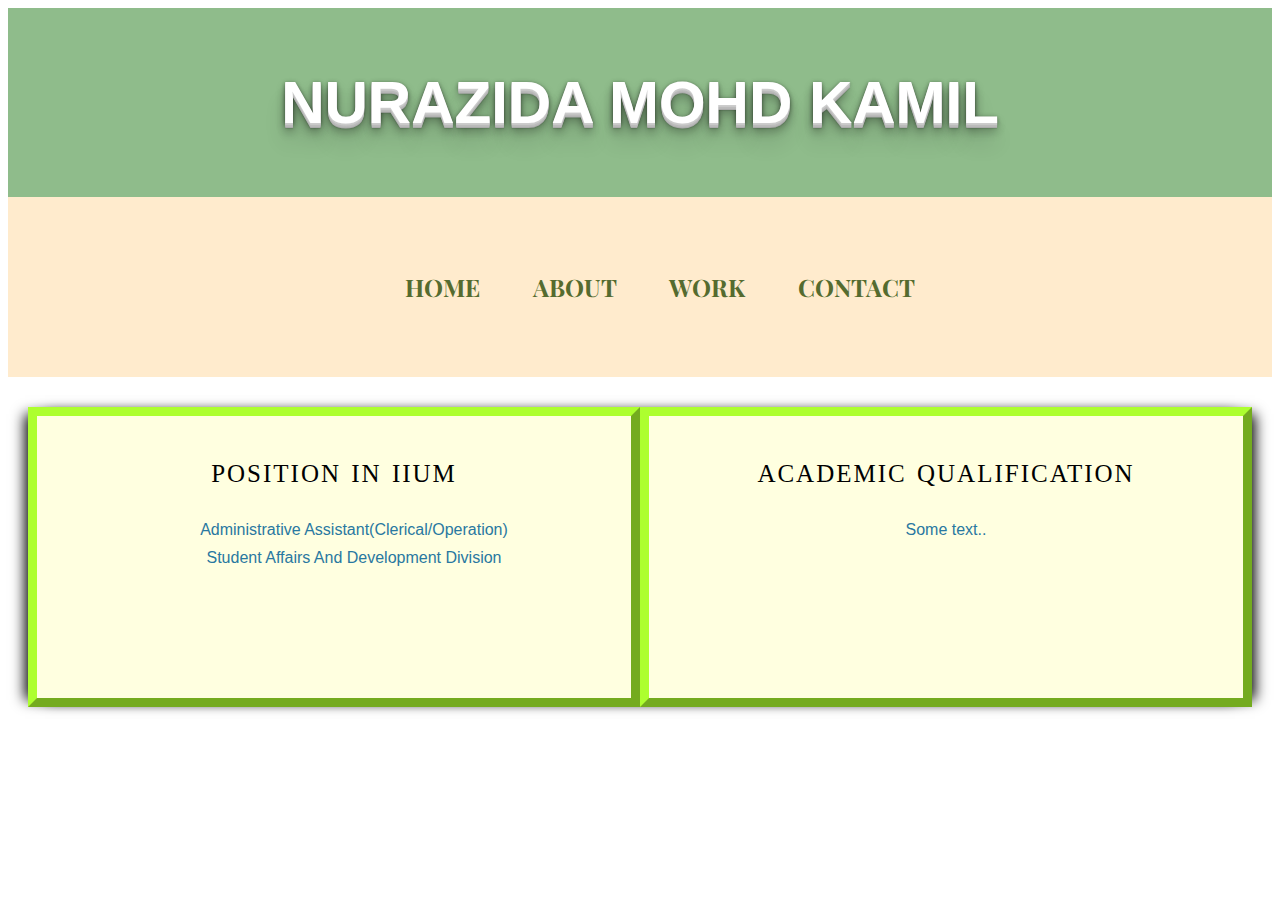
==== about/about.html @ f56c01b3 "Add files via upload" ====
<!DOCTYPE html>
<html lang="en" dir="ltr">
  <head>
    <meta charset="utf-8">
    <title>About</title>
    <link rel="icon" href="about2.png" type="image/gif" sizes="16x16">
    <link href='https://fonts.googleapis.com/css?family=Playfair+Display:700italic,700' rel='stylesheet' type='text/css'>
    <!-- CSS link -->
    <link rel="stylesheet" href="../main.css">

  </head>
  <body>
    <div class="main">
      <h1>NURAZIDA MOHD KAMIL</h1>
    </div>

    <div class="tab">
    		<ul>
    			<li><a href="../index.html">HOME</a></li>
    			<li><a href="about/about.html">ABOUT</a></li>
    			<li><a href="../work/work.html">WORK</a></li>
    			<li><a href="../contact/contact.html">CONTACT</a></li>
    		</ul>
    </div>

    <div class="about-body">

      <div class="row-about">
        <div class="column-about">
          <h4>POSITION IN IIUM</h4>
          <ul>
            <li>Administrative Assistant(Clerical/Operation)</li>
            <li>Student Affairs And Development Division</li>
          </ul>
        </div>

        <div class="column-about">
          <h4>ACADEMIC QUALIFICATION</h4>
          <p>Some text..</p>
        </div>
      </div>


    </div>



  </body>
</html>
---- main.css ----
/* Primary */
*, *::after, *::before {
  box-sizing: border-box;
}
html {
  font-size: 62.5%;
}
body {
  font-size: 1.6rem;
  font-family: sans-serif;
  color: #2978A0;
  /* background-color: #98FB98; */
}
html, body {
  height: 100%;
}
a {
  color: #315659;
  text-decoration: none;
}
/* Main Part */
.main{
  padding: 20px;
  color: #FFFFFF;
  background-color: #8FBC8B;
  font-size: 30px;
  font-family:"Avantgarde, TeX Gyre Adventor, URW Gothic L", sans-serif;
  text-align: center;
  text-shadow: 0 1px 0 #CCCCCC, 0 2px 0 #c9c9c9, 0 3px 0 #bbb, 0 4px 0 #b9b9b9, 0 5px 0 #aaa, 0 6px 1px rgba(0,0,0,.1), 0 0 5px rgba(0,0,0,.1), 0 1px 3px rgba(0,0,0,.3), 0 3px 5px rgba(0,0,0,.2), 0 5px 10px rgba(0,0,0,.25), 0 10px 10px rgba(0,0,0,.2), 0 20px 20px rgba(0,0,0,.15), 10px 3px 2px rgba(206,89,55,0);
}
#main2{
  color: #8B4513;
  text-align: center;
  font-family: Georgia, serif;
  font-size: 30px;
  letter-spacing: 3.2px;
  word-spacing: -4.6px;
  font-weight: 400;
  text-decoration: overline solid rgb(68, 68, 68);
  font-style: normal;
  font-variant: small-caps;
  text-transform: capitalize;
}

/* Navigation Part*/
.tab{
  /* position: absolute; */
  z-index: 1;
  top: 0;
  left: 0;
  height: 20%;
  width: 100%;
  text-align: center;
  display: table;
  overflow: auto;
  background-color: #FFEBCD;
}
.tab li{
  display: inline;
}
.tab ul {
  display: table-cell;
  vertical-align: middle;
  list-style: none;
}
.tab a {
  display: inline-block;
  padding: .4em 1em;
  border-radius: 4px;
  color: #556B2F;
  font-family: "Playfair Display", serif;
  font-size: 2.4rem;
  font-weight: 700;
  -webkit-font-smoothing: antialiased;
  -moz-osx-font-smoothing: grayscale;
}
.tab a:hover {
  color: #FFFFFF;
  background-color: #303e40;
}
hr{width: 50%;}

#title{
  color: #BC8F8F;
  text-align: center;
  font-family: "Palatino Linotype", "Book Antiqua", Palatino, serif;
  font-size: 20px;
  letter-spacing: 3.2px;
  word-spacing: -4.6px;
  font-weight: 400;
  font-style: normal;
  font-variant: small-caps;
  text-transform: uppercase;
}

/* Similarities in About, Contact & Work Page */
.about-body, .contact-body, .work-body{
  margin-bottom: 70px;
  text-align: center;
}
.about-body h4, .contact-body h4, .work-body h4{
  font-family: Georgia, serif;
  font-size: 25px;
  letter-spacing: 2px;
  word-spacing: 2px;
  color: #000000;
  font-weight: 400;
  text-decoration: none;
  font-style: normal;
  font-variant: small-caps;
  text-transform: capitalize;
}


/* About in Home Page */
.about{

}
/* About in About Page */
.about-body{
  text-align: center;
}
.about-body li{
  list-style: none;
  margin: 10px;
}
.row-about{
  margin-top: 30px; margin-left: 20px;margin-right: 20px;
  -webkit-box-shadow: -10px 0px 13px -7px #000000, 10px 0px 13px -7px #000000, 5px 5px 15px -15px rgba(0,0,0,0);
  box-shadow: -10px 0px 13px -7px #000000, 10px 0px 13px -7px #000000, 5px 5px 15px -15px rgba(0,0,0,0);
}
.column-about {
  float: left;
  width: 50%;
  padding: 10px;
  background-color:#FFFFE0;
  border: 9px outset #ADFF2F;
  height: 300px; /* Should be removed. Only for demonstration */
}
.row-about:after {
  content: "";
  display: table;
  clear: both;
}



/* Work */
.work{

}
/* Work in Work Page*/
.work-body{

}
.work-container {
  margin-left: 20%;
  margin-right: auto;
  position: relative;
  width: 50%;
  max-width: 300px;
}
.work-container img {
  display: block;
  width: 100%;
  height: auto;
}
.overlay {
  position: absolute;
  bottom: 0;
  background: rgb(0, 0, 0);
  background: rgba(0, 0, 0, 0.5); /* Black see-through */
  color: #f1f1f1;
  width: 100%;
  transition: .5s ease;
  opacity:0;
  color: white;
  font-size: 20px;
  padding: 20px;
  text-align: center;
}
.work-container:hover .overlay {
  opacity: 1;
}






/* Contact */
.contact{

}
/* Contact in Contact Page*/
.contact-body{

}
.contact-body ul{
  list-style: none;
}
.contact-body li{
  margin: 15px;
  color: #008080;
  font-family: "Palatino Linotype", "Book Antiqua", Palatino, serif;
  font-size: 15px;
  letter-spacing: 2px;
  word-spacing: 2px;
  font-weight: 400;
  text-decoration: none;
  font-style: normal;
  font-variant: normal;
  text-transform: none;
}
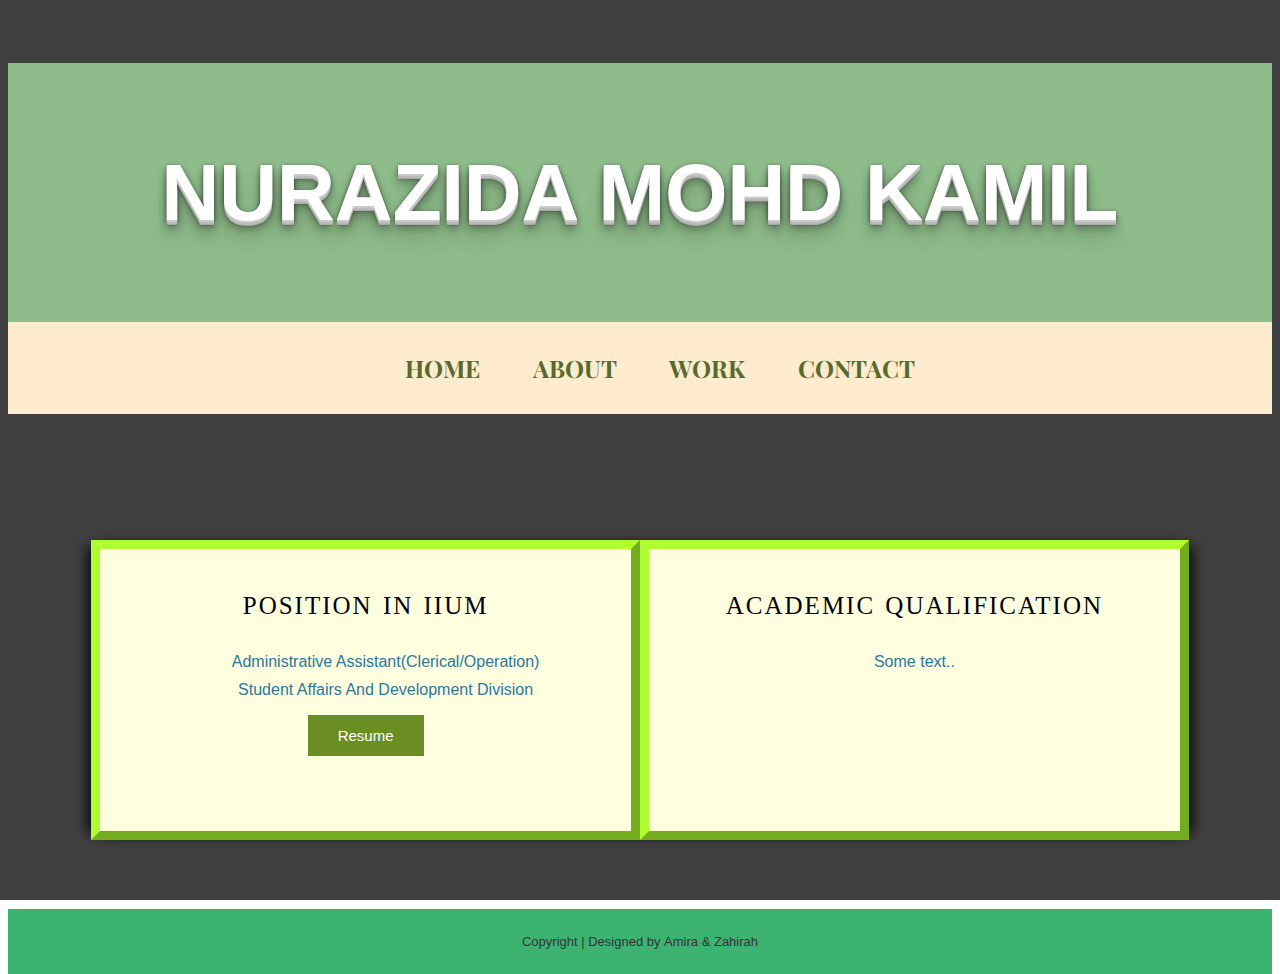
==== commit 83c7c57c: "Update about.html" ====
--- a/about/about.html
+++ b/about/about.html
@@ -10,6 +10,13 @@
 
   </head>
   <body>
+    <div class="background-image">
+      <section class="top-part">
+        <img src="../background.jpeg" alt="">
+      </section>
+
+      <section class="middle-part">
+
     <div class="main">
       <h1>NURAZIDA MOHD KAMIL</h1>
     </div>
@@ -17,11 +24,12 @@
     <div class="tab">
     		<ul>
     			<li><a href="../index.html">HOME</a></li>
-    			<li><a href="about/about.html">ABOUT</a></li>
+    			<li><a href="../about/about.html">ABOUT</a></li>
     			<li><a href="../work/work.html">WORK</a></li>
     			<li><a href="../contact/contact.html">CONTACT</a></li>
     		</ul>
     </div>
+
 
     <div class="about-body">
 
@@ -32,7 +40,10 @@
             <li>Administrative Assistant(Clerical/Operation)</li>
             <li>Student Affairs And Development Division</li>
           </ul>
+
+          <button type="button" name="button" class="btn">Resume</button>
         </div>
+
 
         <div class="column-about">
           <h4>ACADEMIC QUALIFICATION</h4>
@@ -41,8 +52,13 @@
       </div>
 
 
+      </div>
+
+    </section>
+    <footer>
+      <p>Copyright | Designed by <em>Amira & Zahirah</em></p>
+    </footer>
     </div>
-
 
 
   </body>
--- a/main.css
+++ b/main.css
@@ -9,7 +9,7 @@
   font-size: 1.6rem;
   font-family: sans-serif;
   color: #2978A0;
-  /* background-color: #98FB98; */
+  margin-bottom: 20%;;
 }
 html, body {
   height: 100%;
@@ -18,12 +18,43 @@
   color: #315659;
   text-decoration: none;
 }
+.top-part{
+  position: absolute;
+  top: 0;
+  left: 0;
+  width: 100%;
+  height: 100%;
+  z-index: 1;
+  background-color: rgba(0,0,0,0.75); /*dim the background*/
+}
+.top-part img {
+  width: 100%;
+  background-size: cover;
+  position: absolute;
+  overflow: hidden;
+  top:0;
+  left: 0;
+}
+.middle-part{
+  z-index: 2;
+  position: relative;
+  -webkit-font-smoothing: antialiased;
+  -moz-osx-font-smoothing: grayscale;
+}
+.main-container{
+  margin-top: 10%;
+  margin-bottom: 100px;
+  background-color: #fff;
+  border-top: 10px solid #2E8B57;
+  box-shadow: 0px 3px 5px rgba(0, 0, 0, 0.2);
+}
 /* Main Part */
 .main{
-  padding: 20px;
+  margin-top: 5%;
+  padding: 30px;
   color: #FFFFFF;
   background-color: #8FBC8B;
-  font-size: 30px;
+  font-size: 40px;
   font-family:"Avantgarde, TeX Gyre Adventor, URW Gothic L", sans-serif;
   text-align: center;
   text-shadow: 0 1px 0 #CCCCCC, 0 2px 0 #c9c9c9, 0 3px 0 #bbb, 0 4px 0 #b9b9b9, 0 5px 0 #aaa, 0 6px 1px rgba(0,0,0,.1), 0 0 5px rgba(0,0,0,.1), 0 1px 3px rgba(0,0,0,.3), 0 3px 5px rgba(0,0,0,.2), 0 5px 10px rgba(0,0,0,.25), 0 10px 10px rgba(0,0,0,.2), 0 20px 20px rgba(0,0,0,.15), 10px 3px 2px rgba(206,89,55,0);
@@ -41,6 +72,7 @@
   font-variant: small-caps;
   text-transform: capitalize;
 }
+
 
 /* Navigation Part*/
 .tab{
@@ -54,6 +86,7 @@
   display: table;
   overflow: auto;
   background-color: #FFEBCD;
+  padding: 20px;
 }
 .tab li{
   display: inline;
@@ -93,8 +126,10 @@
   text-transform: uppercase;
 }
 
+
 /* Similarities in About, Contact & Work Page */
 .about-body, .contact-body, .work-body{
+  margin-top: 10%;
   margin-bottom: 70px;
   text-align: center;
 }
@@ -118,14 +153,15 @@
 }
 /* About in About Page */
 .about-body{
-  text-align: center;
+  margin-left: 5%;
+  margin-right: 5%;
 }
 .about-body li{
   list-style: none;
   margin: 10px;
 }
 .row-about{
-  margin-top: 30px; margin-left: 20px;margin-right: 20px;
+  margin-left: 20px;margin-right: 20px;
   -webkit-box-shadow: -10px 0px 13px -7px #000000, 10px 0px 13px -7px #000000, 5px 5px 15px -15px rgba(0,0,0,0);
   box-shadow: -10px 0px 13px -7px #000000, 10px 0px 13px -7px #000000, 5px 5px 15px -15px rgba(0,0,0,0);
 }
@@ -142,13 +178,55 @@
   display: table;
   clear: both;
 }
+.btn{
+  background-color: #6B8E23;
+  border: none;
+  color: white;
+  padding: 12px 30px;
+  cursor: pointer;
+  font-size: 15px;
+  margin-left: 0;
+}
+.btn:hover {
+  background-color: #9ACD32;
+}
+
+
 
 
 
 /* Work */
 .work{
-
-}
+  box-sizing: border-box;
+  margin-left: 25%;
+  margin-right: 25%;
+}
+.row-work-main{margin: 0 -5px;}
+.row-work-main:after{
+  content: "";
+  display: table;
+  clear: both;
+}
+.column-work-main{
+  float: left;
+  width: 25%;
+  padding: 0 5px;
+}
+@media screen and (max-width: 600px) {
+  .column-work-main {
+    width: 100%;
+    display: block;
+    margin-bottom: 10px;
+  }
+}
+.card-work-main{
+  box-shadow: 0 4px 8px 0 rgba(0, 0, 0, 0.2);
+  padding: 16px;
+  text-align: center;
+  background-color: #444;
+  color: white;
+}
+
 /* Work in Work Page*/
 .work-body{
 
@@ -194,10 +272,16 @@
 }
 /* Contact in Contact Page*/
 .contact-body{
-
+  border: 15px double rgba(189,183,107,0.49);
+  border-radius: 24px 24px 0px 0px;
+  width: 50%;
+  margin-left: 25%;
+  margin-right: auto;
+  background-color: #fff;
 }
 .contact-body ul{
   list-style: none;
+
 }
 .contact-body li{
   margin: 15px;
@@ -212,3 +296,30 @@
   font-variant: normal;
   text-transform: none;
 }
+
+
+
+/* Footer */
+footer {
+  background-color: #3CB371;
+  position: relative;
+  width: 100%;
+  bottom: 0;
+  z-index: 2;
+  margin-top: -1px;
+}
+footer p {
+  font-size: 13px;
+  color: #343434;
+  margin: 0px;
+  padding: 25px 0px;
+  text-align: center;
+  font-weight: 400;
+}
+footer p em {
+  font-style: normal;
+  font-weight: 500;
+}
+footer a {
+	color: #343434;
+}
